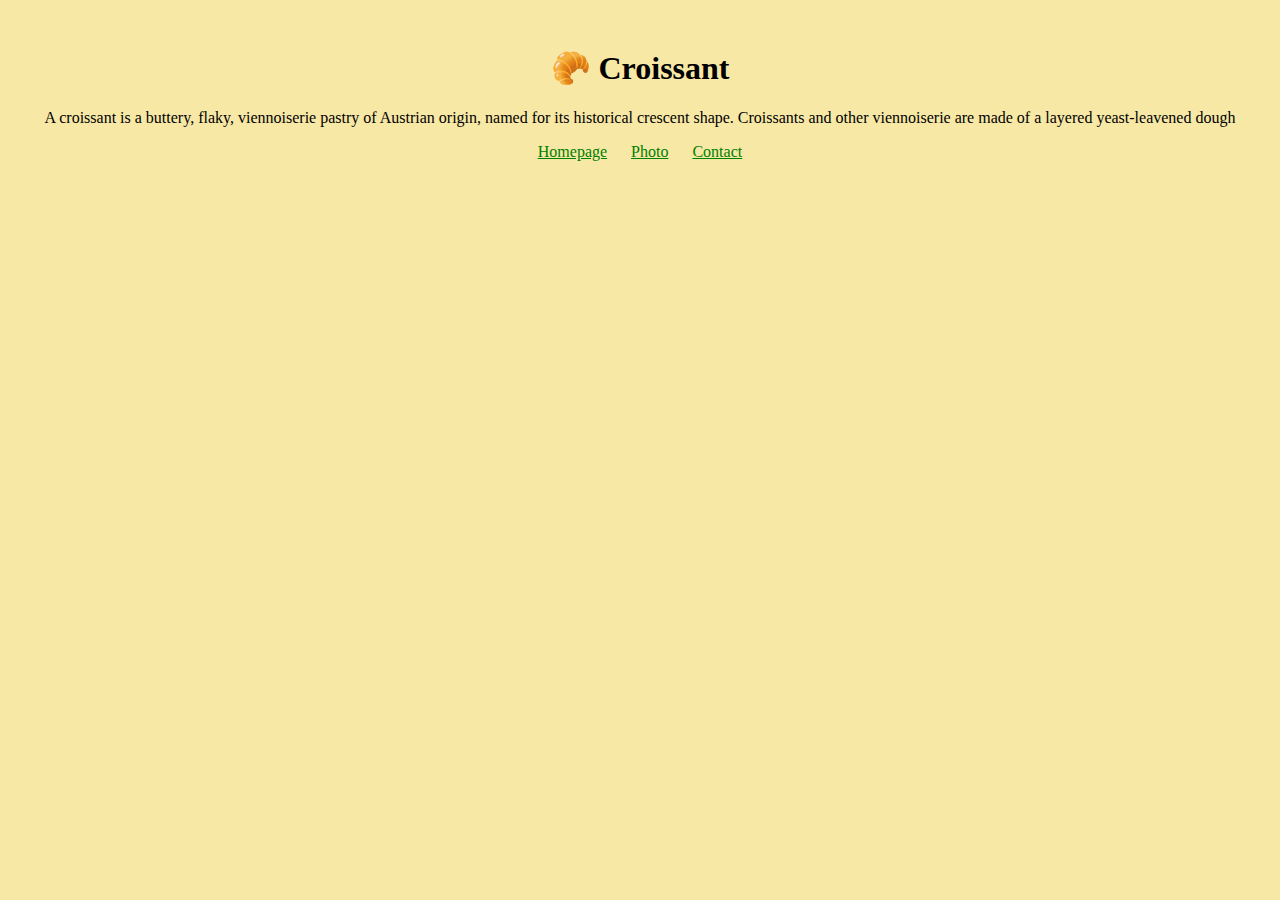
==== index.html @ 9832a33c "Set up all pages and CSS" ====
<!DOCTYPE html>
<html lang="en">
  <head>
    <meta charset="UTF-8" />
    <meta http-equiv="X-UA-Compatible" content="IE=edge" />
    <meta name="viewport" content="width=device-width, initial-scale=1.0" />
    <link rel="stylesheet" href="styles/styles.css" />
    <title>Homepage</title>
  </head>
  <body>
    <h1>🥐 Croissant</h1>
    <p>
      A croissant is a buttery, flaky, viennoiserie pastry of Austrian origin,
      named for its historical crescent shape. Croissants and other viennoiserie
      are made of a layered yeast-leavened dough
    </p>
    <footer>
      <a href="/">Homepage</a>
      <a href="/photo.html">Photo</a>
      <a href="/contact.html">Contact</a>
    </footer>
  </body>
</html>
---- styles/styles.css ----
body {
  text-align: center;
  padding: 20px;
  background: #f8e8a6;
}

footer a {
  margin: 0 10px;
  color: green;
}

.croissant-photo {
  max-width: 100%;
  border-radius: 10px;
  display: block;
  margin: 30px auto;
}
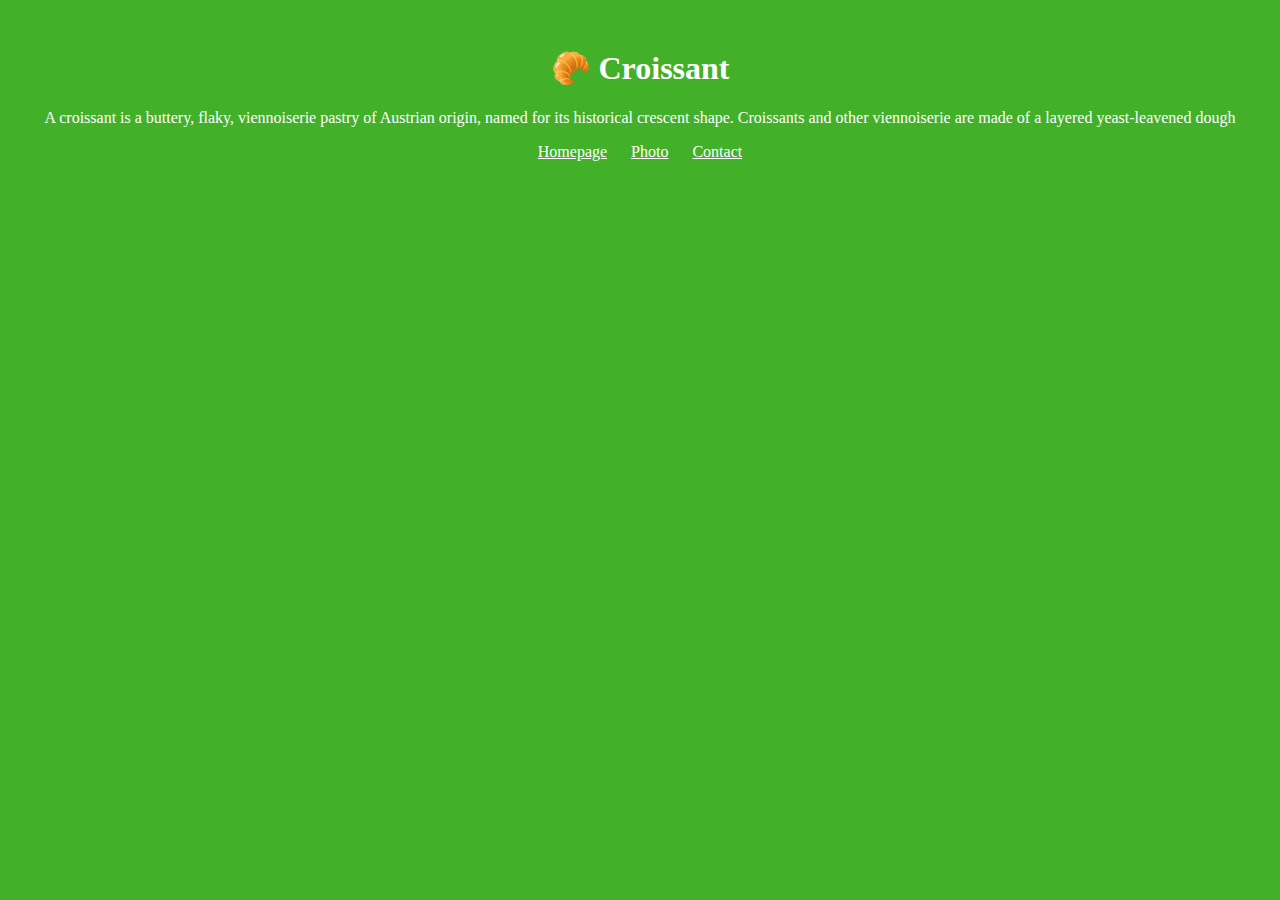
==== commit a9e68d72: "SEO added" ====
--- a/index.html
+++ b/index.html
@@ -2,10 +2,11 @@
 <html lang="en">
   <head>
     <meta charset="UTF-8" />
+    <meta name="description" content="Taste the best croissant in town" />
     <meta http-equiv="X-UA-Compatible" content="IE=edge" />
     <meta name="viewport" content="width=device-width, initial-scale=1.0" />
     <link rel="stylesheet" href="styles/styles.css" />
-    <title>Homepage</title>
+    <title>The best croissant in New York - Croissant.com</title>
   </head>
   <body>
     <h1>🥐 Croissant</h1>
--- a/styles/styles.css
+++ b/styles/styles.css
@@ -1,12 +1,13 @@
 body {
   text-align: center;
   padding: 20px;
-  background: #f8e8a6;
+  background: #43b02a;
+  color: white;
 }
 
 footer a {
   margin: 0 10px;
-  color: green;
+  color: white;
 }
 
 .croissant-photo {
